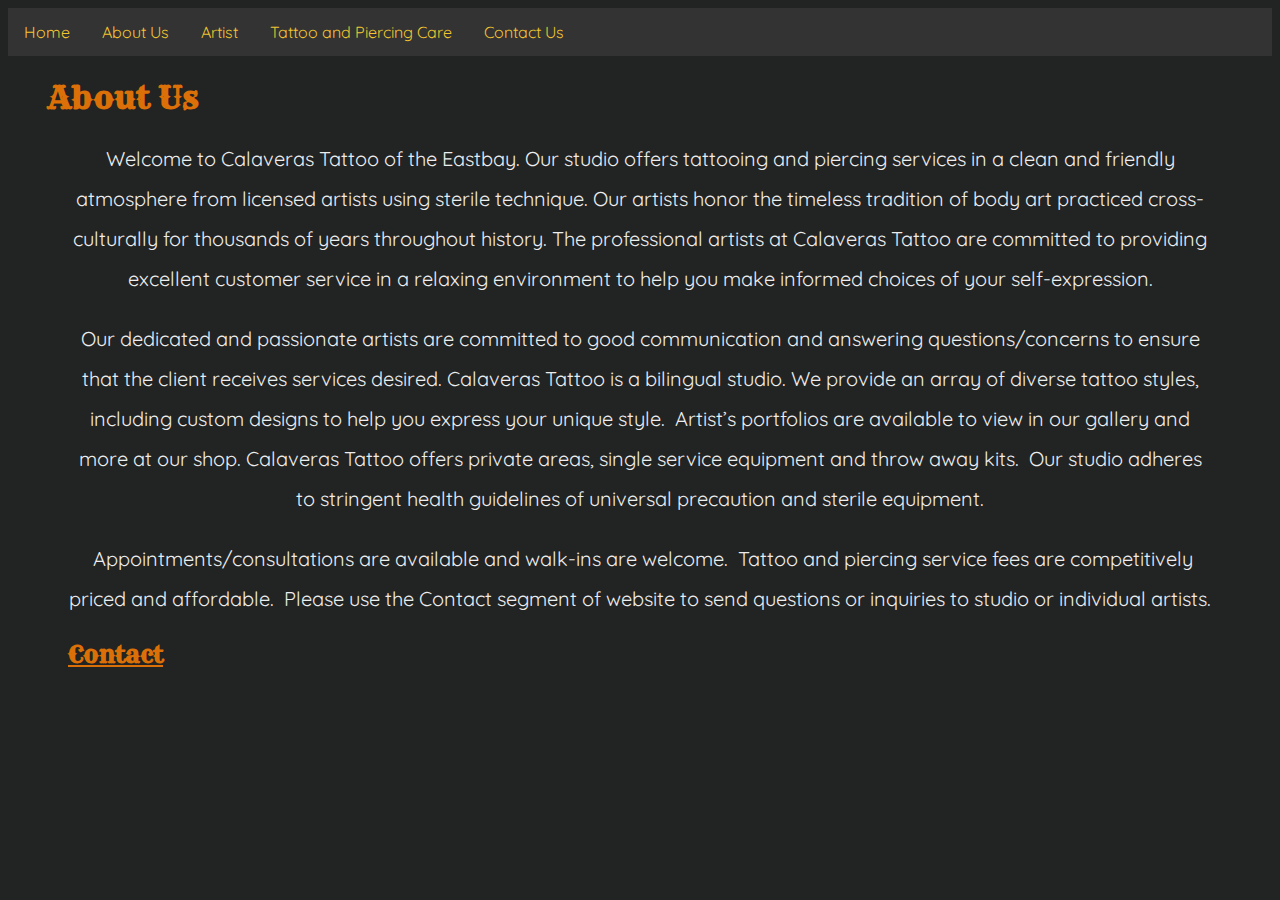
==== about.html @ 59f86aca "Merge branch 'master' of https://github.com/yaribethm/Redesign-project" ====
<!doctype html>
<html lang="en-US">
<head>
  <meta charset="utf-8">
  <meta http-equiv="x-ua-compatible" content="ie=edge">
  <meta name="viewport" content="width=device-width, initial-scale=1.0">
  <title>Calaveras</title>
<link href="https://fonts.googleapis.com/css?family=Rye" rel="stylesheet">
<link href="https://fonts.googleapis.com/css?family=Quicksand" rel="stylesheet">
  <style>
body{ background-color:#222323; }
h1{color: 	#db6f08;
font-family: 'Rye', cursive;
padding-left: 40px;}
h2{color: 	 #ededed;
padding-left: 60px;
padding-right: 60px;
}
p{color: #ededed;
font-family: 'Quicksand', sans-serif;
text-align: center;
padding-left: 60px;
padding-right: 60px;
font-size: 20px;
line-height: 40px;
}
.contact{color: 	#db6f08;
font-family: 'Rye', cursive; }
.logo{align:middle;}

ul {
    list-style-type: none;
    margin: 0;
    padding: 0;
    overflow: hidden;
    background-color: #333;
}

li {
    float:left
  ;
}

li a {
    display: block;
    color: #f2c530;
    text-align: center;
    padding: 14px 16px;
    text-decoration: none;
    opacity: 1;
    font-family: 'Quicksand', sans-serif;
}

li a:hover {
    background-color:#222323 ;
}
  </style>
</head>
<header>
  <ul>
    <li><a class="active" href="index.html">Home</a></li>
    <li><a href="index.html">About Us</a></li>
    <li><a href="artist.html">Artist</a></li>
    <li><a href="tattoo.html">Tattoo and Piercing Care</a></li>
    <li><a href="contact.html">Contact Us</a></li>
  </ul>
</header>
<body>
  <div class="grid-container">
    <div class="grid-x" class="grid-padding-x">
      <div class="large-12 small-12 columns">
      <h1> About Us</h1>
      </div>
    </div>
  </div>

<div class="grid-container">
  <div class="grid-x grid-padding-x">
    <div class="small-6 large-6 cell">
<p>Welcome to Calaveras Tattoo of the Eastbay.
Our studio offers tattooing and piercing services in a clean and friendly atmosphere from licensed artists using sterile technique.
Our artists honor the timeless tradition of body art practiced cross-culturally for thousands of years throughout history.
The professional artists at Calaveras Tattoo are committed to providing excellent customer service in a relaxing environment to help you make informed choices of your self-expression.</p>
<p> Our dedicated and passionate artists are committed to good communication and answering questions/concerns to ensure that the client receives services desired. Calaveras Tattoo is a bilingual studio.
We provide an array of diverse tattoo styles, including custom designs to help you express your unique style. &nbsp;Artist’s portfolios are available to view in our gallery and more at our shop.
Calaveras Tattoo&nbsp;offers private areas, single service equipment and throw away kits. &nbsp;Our studio adheres to stringent health guidelines of universal precaution and sterile equipment.</p>
<p>&nbsp;Appointments/consultations are available and walk-ins are welcome.
&nbsp;Tattoo and piercing service fees are competitively priced and affordable.
&nbsp;Please use the Contact segment of website to send questions or inquiries to studio or individual artists.</p>
</div>
</div>
</div>
</div>
<h2>
  <a class="contact"href="contact.html">Contact</a></h2>

</body>
</html>
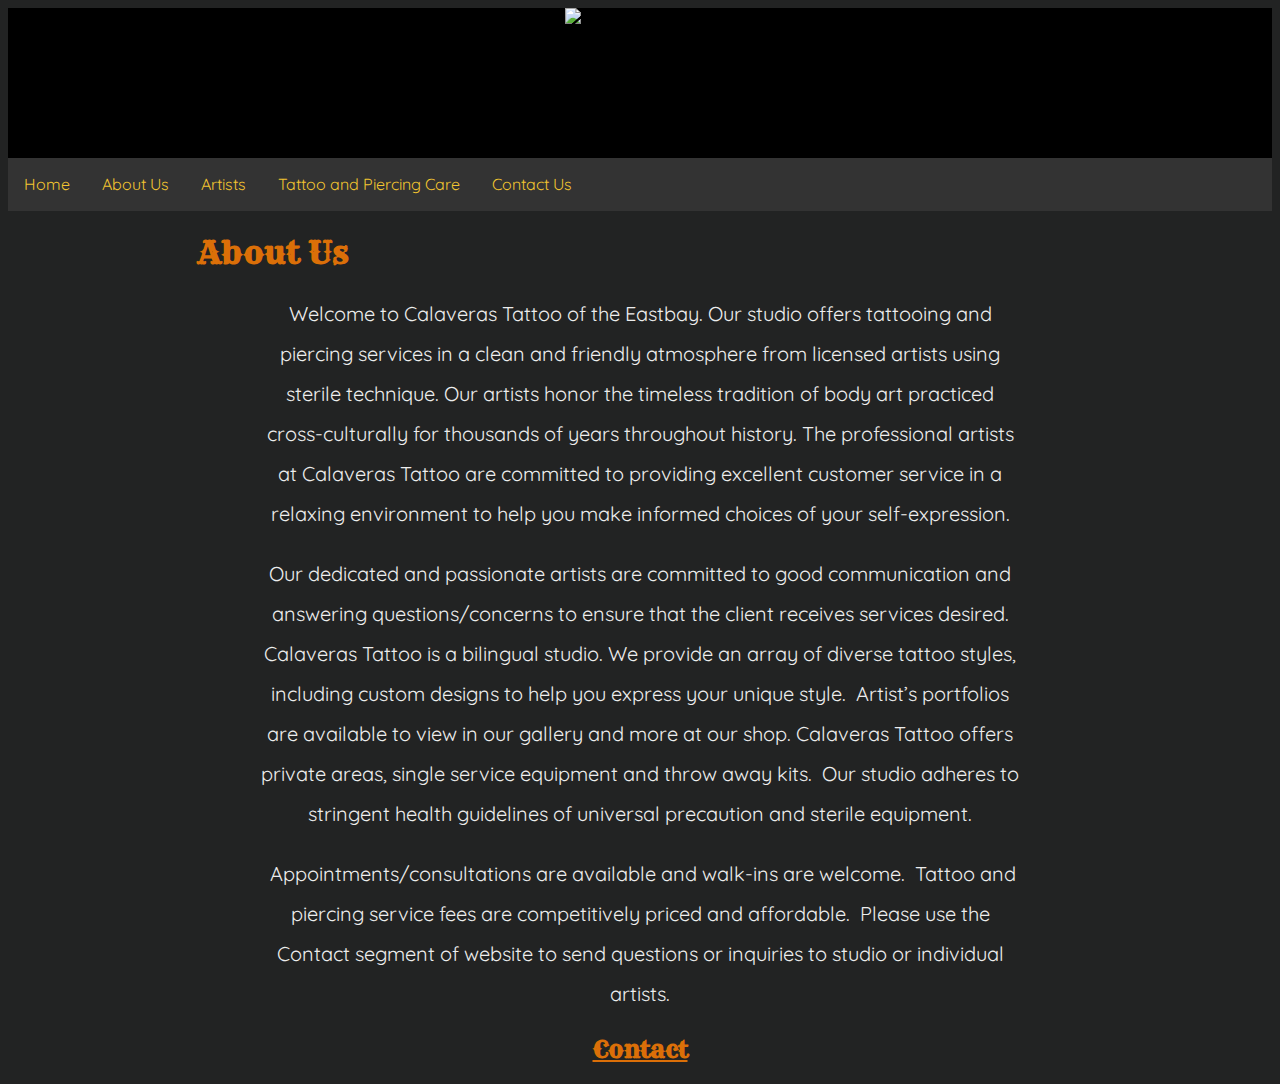
==== commit 6cec4bd2: "touch ups_jankley" ====
--- a/about.html
+++ b/about.html
@@ -7,27 +7,29 @@
   <title>Calaveras</title>
 <link href="https://fonts.googleapis.com/css?family=Rye" rel="stylesheet">
 <link href="https://fonts.googleapis.com/css?family=Quicksand" rel="stylesheet">
+<link href="css/app.css" rel="stylesheet">
   <style>
 body{ background-color:#222323; }
 h1{color: 	#db6f08;
 font-family: 'Rye', cursive;
-padding-left: 40px;}
+padding-left: 40px;
+padding-left: 15%;
+padding-right: 15%;}
 h2{color: 	 #ededed;
-padding-left: 60px;
-padding-right: 60px;
+padding-left: 15%;
+padding-right: 15%;
 }
 p{color: #ededed;
 font-family: 'Quicksand', sans-serif;
 text-align: center;
-padding-left: 60px;
-padding-right: 60px;
+padding-left: 20%;
+padding-right: 20%;
 font-size: 20px;
 line-height: 40px;
 }
 .contact{color: 	#db6f08;
 font-family: 'Rye', cursive; }
 .logo{align:middle;}
-
 ul {
     list-style-type: none;
     margin: 0;
@@ -35,12 +37,10 @@
     overflow: hidden;
     background-color: #333;
 }
-
 li {
     float:left
   ;
 }
-
 li a {
     display: block;
     color: #f2c530;
@@ -50,21 +50,29 @@
     opacity: 1;
     font-family: 'Quicksand', sans-serif;
 }
-
 li a:hover {
     background-color:#222323 ;
 }
+img {
+    display: block;
+    margin: 0 auto;
+}
   </style>
 </head>
-<header>
-  <ul>
-    <li><a class="active" href="index.html">Home</a></li>
-    <li><a href="index.html">About Us</a></li>
-    <li><a href="artist.html">Artist</a></li>
-    <li><a href="tattoo.html">Tattoo and Piercing Care</a></li>
-    <li><a href="contact.html">Contact Us</a></li>
-  </ul>
-</header>
+<!--nav----->
+    <header>
+      <div class="imgNav">
+      <img src="img/logo.png" alt="calaveras logo">
+  </div>
+      <ul>
+        <li><a class="active" href="index.html">Home</a></li>
+        <li><a href="about.html">About Us</a></li>
+        <li><a href="artists.html">Artists</a></li>
+        <li><a href="tattoo.html">Tattoo and Piercing Care</a></li>
+        <li><a href="contact.html">Contact Us</a></li>
+      </ul>
+    </header>
+<!--nav end---->
 <body>
   <div class="grid-container">
     <div class="grid-x" class="grid-padding-x">
--- a/css/app.css
+++ b/css/app.css
@@ -0,0 +1,184 @@
+/* base css */
+.tattoos{
+width:200px;
+height:200px;
+
+}
+
+/* Safari 6.0 - 9.0 */
+/*this is for the background color for the image in navigation*/
+.imgNav{
+background-color:#000000;
+}
+/* Dropdown Button */
+.dropbtn {
+    background-color: #4CAF50;
+    color: white;
+    padding: 16px;
+    font-size: 16px;
+    border: none;
+    cursor: pointer;
+}
+
+/* The container <div> - needed to position the dropdown content */
+.dropdown {
+    position: relative;
+    display: inline-block;
+}
+
+/* Dropdown Content (Hidden by Default) */
+.dropdown-content {
+    display: none;
+    position: absolute;
+    background-color: #f9f9f9;
+    min-width: 160px;
+    box-shadow: 0px 8px 16px 0px rgba(0,0,0,0.2);
+    z-index: 1;
+}
+
+/* Links inside the dropdown */
+.dropdown-content a {
+    color: black;
+    padding: 12px 16px;
+    text-decoration: none;
+    display: block;
+}
+
+/* Change color of dropdown links on hover */
+.dropdown-content a:hover {background-color: #f1f1f1}
+
+/* Show the dropdown menu on hover */
+.dropdown:hover .dropdown-content {
+    display: block;
+}
+
+/* Change the background color of the dropdown button when the dropdown content is shown */
+.dropdown:hover .dropbtn {
+    background-color: #3e8e41;
+}
+/*this is for the enlarge animation for the tattoos*/
+.zoom {
+    transition:transform 0.25s ease;
+
+}
+/* or some other value */
+.zoom:hover {
+    -webkit-transform:scale(2.5);
+    transform:scale(2.5);
+    -webkit-filter: grayscale(0%);
+    filter:grayscale(0%)
+}
+body{
+  background-color:#222323;
+}
+
+.facebook{text-align: center;}
+
+ul {
+    list-style-type: none;
+    margin: 0;
+    padding: 0;
+    overflow: hidden;
+    background-color: #333;
+}
+
+li {
+    float:left
+  ;
+}
+button{
+  display: block;
+  color: #f2c530;
+  text-align: center;
+  padding: 14px 16px;
+  text-decoration: none;
+  opacity: 1;
+  font-family: 'Quicksand', sans-serif;
+  line-height: 25px;
+}
+button:hover{
+  background-color:#222323;
+  color:#ededed;
+}
+li a {
+    display: block;
+    color: #f2c530;
+    text-align: center;
+    padding: 14px 16px;
+    text-decoration: none;
+    opacity: 1;
+    font-family: 'Quicksand', sans-serif;
+    line-height: 25px;
+}
+
+li a:hover {
+    background-color:#222323;
+    color:#ededed;
+}
+h3{color: #ededed;
+font-family: 'Quicksand', sans-serif;
+text-align: center;
+font-size: 20px;
+padding-left: 15%;
+padding-right: 15%;
+}
+
+.photo{text-align: center;
+position: }
+h2{
+padding-left: 15%;
+padding-right: 15%;
+  color: 	#db6f08;
+font-family: 'Rye', cursive;
+text-align: center;}
+
+h1{color: 	#db6f08;
+font-family: 'Rye', cursive;
+padding-left: 15%;
+padding-right: 15%;
+}
+h2{color:#f2c530;
+font-family: 'Rye', cursive;
+padding-left: 15%;
+padding-right: 15%;
+}
+h3{color:#f2c530;
+  font-family: 'Quicksand', sans-serif;
+padding-left: 15%;
+padding-right: 15%;
+}
+ul {
+    list-style-type: none;
+    margin: 0;
+    padding: 0;
+    overflow: hidden;
+    background-color: #333;
+}
+
+.navigation {
+  float:left;
+}
+
+li a {
+    display: block;
+    color: #f2c530;
+    text-align: center;
+    padding: 14px 16px;
+    text-decoration: none;
+    opacity: 1;
+    font-family: 'Quicksand', sans-serif;
+}
+
+li a:hover {
+    background-color:#222323 ;}
+ol{padding-left: 25%;}
+li{color: #ededed;
+font-family: 'Quicksand', sans-serif;
+line-height: 25px;}
+img {
+
+    display: block;
+    margin: 0 auto;
+    height: 150px;
+    width:150px;
+}
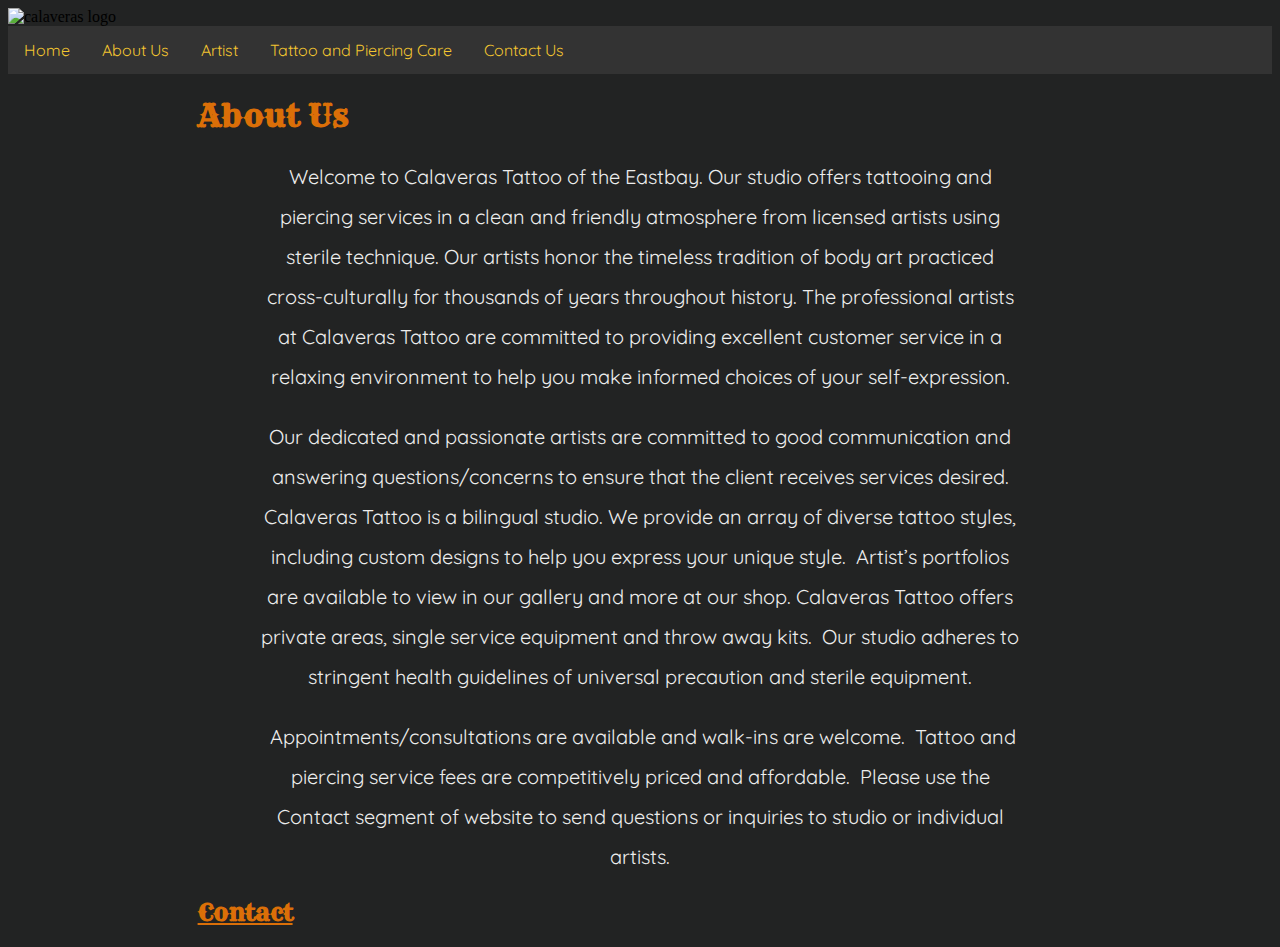
==== commit 26431253: "tuch ups" ====
--- a/about.html
+++ b/about.html
@@ -4,10 +4,9 @@
   <meta charset="utf-8">
   <meta http-equiv="x-ua-compatible" content="ie=edge">
   <meta name="viewport" content="width=device-width, initial-scale=1.0">
-  <title>Calaveras</title>
+  <title>Calaveras Tattoo</title>
 <link href="https://fonts.googleapis.com/css?family=Rye" rel="stylesheet">
 <link href="https://fonts.googleapis.com/css?family=Quicksand" rel="stylesheet">
-<link href="css/app.css" rel="stylesheet">
   <style>
 body{ background-color:#222323; }
 h1{color: 	#db6f08;
@@ -30,6 +29,7 @@
 .contact{color: 	#db6f08;
 font-family: 'Rye', cursive; }
 .logo{align:middle;}
+
 ul {
     list-style-type: none;
     margin: 0;
@@ -37,10 +37,12 @@
     overflow: hidden;
     background-color: #333;
 }
+
 li {
     float:left
   ;
 }
+
 li a {
     display: block;
     color: #f2c530;
@@ -50,6 +52,7 @@
     opacity: 1;
     font-family: 'Quicksand', sans-serif;
 }
+
 li a:hover {
     background-color:#222323 ;
 }
@@ -59,20 +62,16 @@
 }
   </style>
 </head>
-<!--nav----->
-    <header>
-      <div class="imgNav">
-      <img src="img/logo.png" alt="calaveras logo">
-  </div>
-      <ul>
-        <li><a class="active" href="index.html">Home</a></li>
-        <li><a href="about.html">About Us</a></li>
-        <li><a href="artists.html">Artists</a></li>
-        <li><a href="tattoo.html">Tattoo and Piercing Care</a></li>
-        <li><a href="contact.html">Contact Us</a></li>
-      </ul>
-    </header>
-<!--nav end---->
+<header>
+  <img src="img/logo.png" alt="calaveras logo">
+  <ul>
+    <li><a class="active" href="index.html">Home</a></li>
+    <li><a href="about.html">About Us</a></li>
+    <li><a href="artist.html">Artist</a></li>
+    <li><a href="tattoo.html">Tattoo and Piercing Care</a></li>
+    <li><a href="contact.html">Contact Us</a></li>
+  </ul>
+</header>
 <body>
   <div class="grid-container">
     <div class="grid-x" class="grid-padding-x">
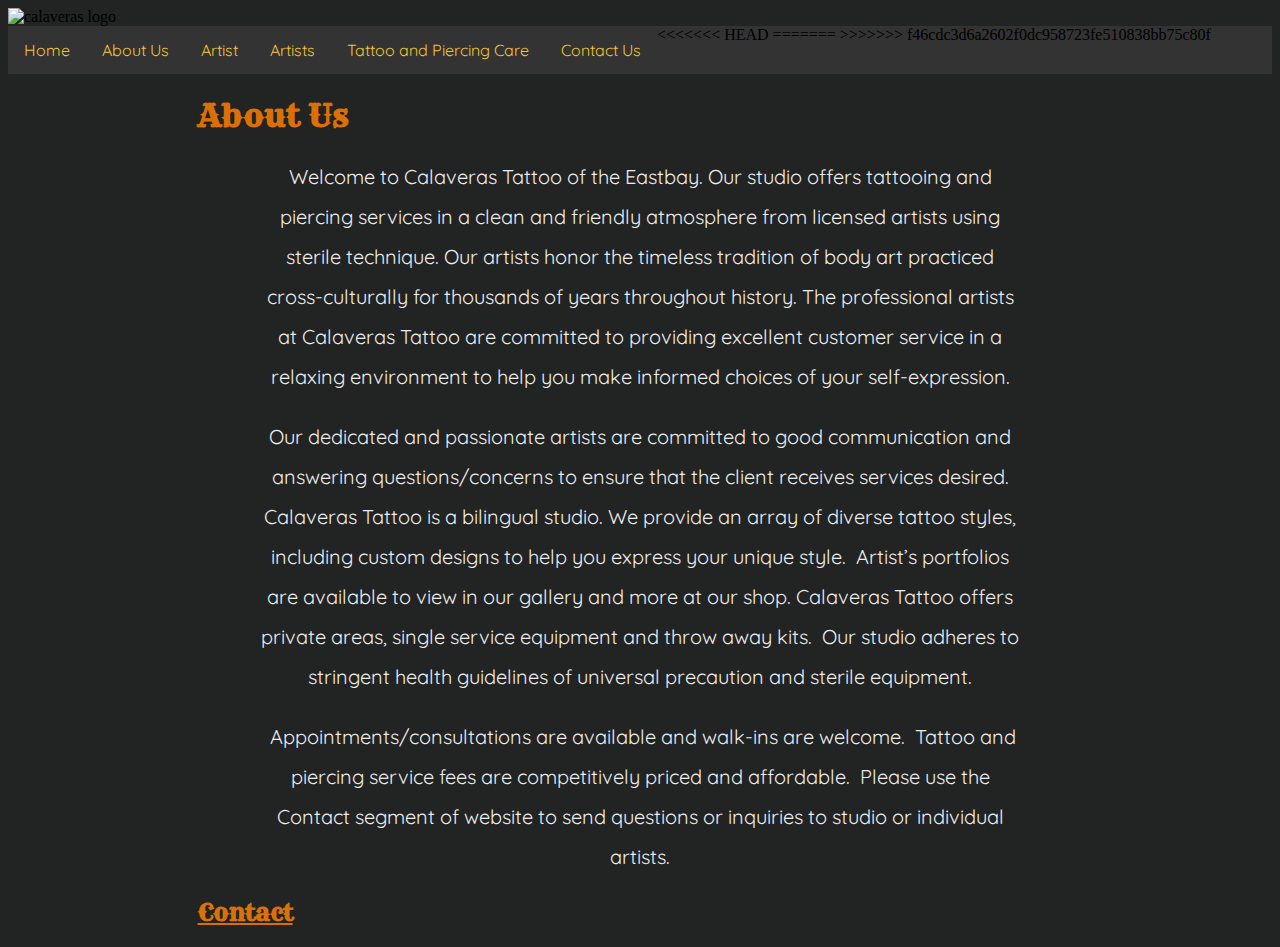
==== commit 2414d0f3: "Merge branch 'master' of https://github.com/yaribethm/Redesign-project" ====
--- a/about.html
+++ b/about.html
@@ -67,7 +67,11 @@
   <ul>
     <li><a class="active" href="index.html">Home</a></li>
     <li><a href="about.html">About Us</a></li>
-    <li><a href="artist.html">Artist</a></li>
+<<<<<<< HEAD
+    <li><a href="artists.html">Artist</a></li>
+=======
+    <li><a href="artists.html">Artists</a></li>
+>>>>>>> f46cdc3d6a2602f0dc958723fe510838bb75c80f
     <li><a href="tattoo.html">Tattoo and Piercing Care</a></li>
     <li><a href="contact.html">Contact Us</a></li>
   </ul>
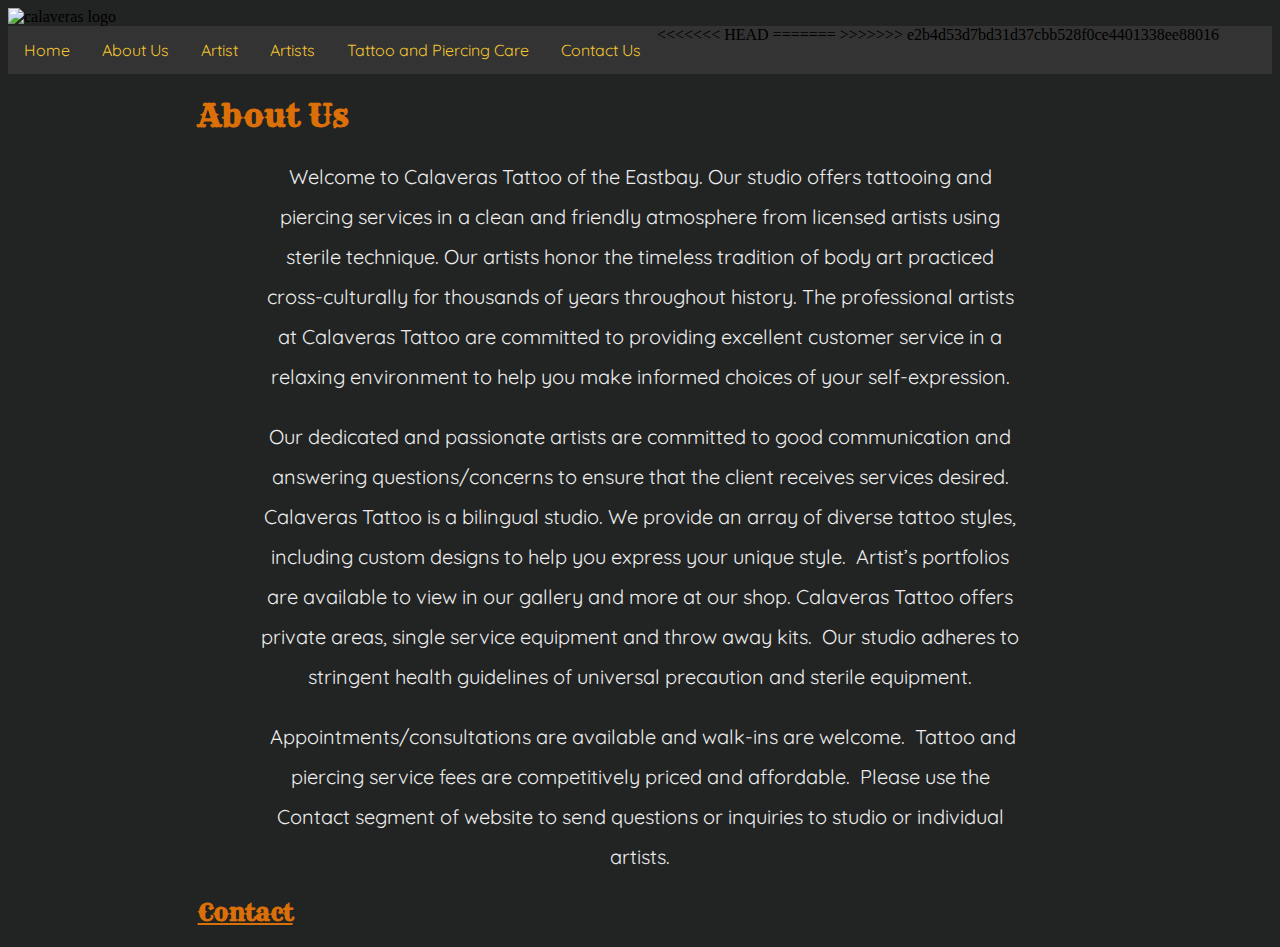
==== commit 3a2b3662: "Merge branch 'master' of https://github.com/yaribethm/Redesign-project" ====
--- a/about.html
+++ b/about.html
@@ -71,7 +71,7 @@
     <li><a href="artists.html">Artist</a></li>
 =======
     <li><a href="artists.html">Artists</a></li>
->>>>>>> f46cdc3d6a2602f0dc958723fe510838bb75c80f
+>>>>>>> e2b4d53d7bd31d37cbb528f0ce4401338ee88016
     <li><a href="tattoo.html">Tattoo and Piercing Care</a></li>
     <li><a href="contact.html">Contact Us</a></li>
   </ul>
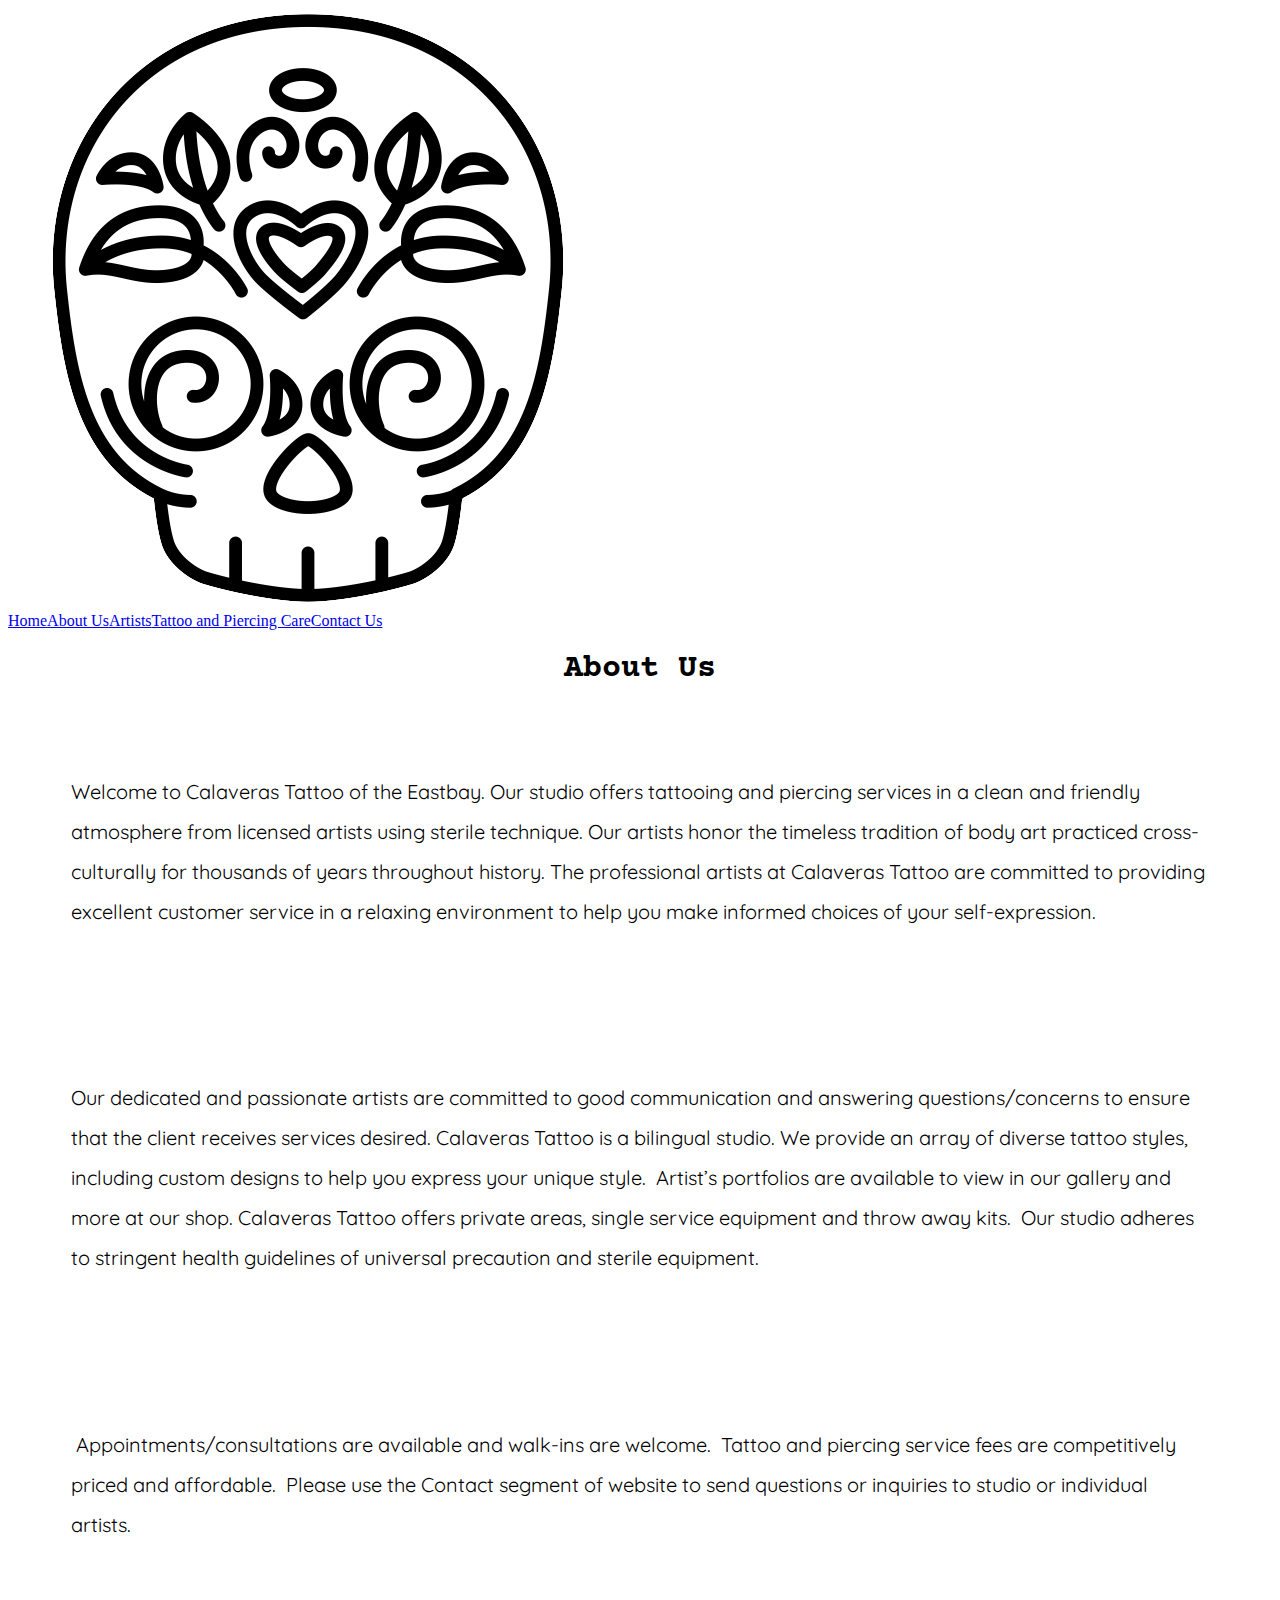
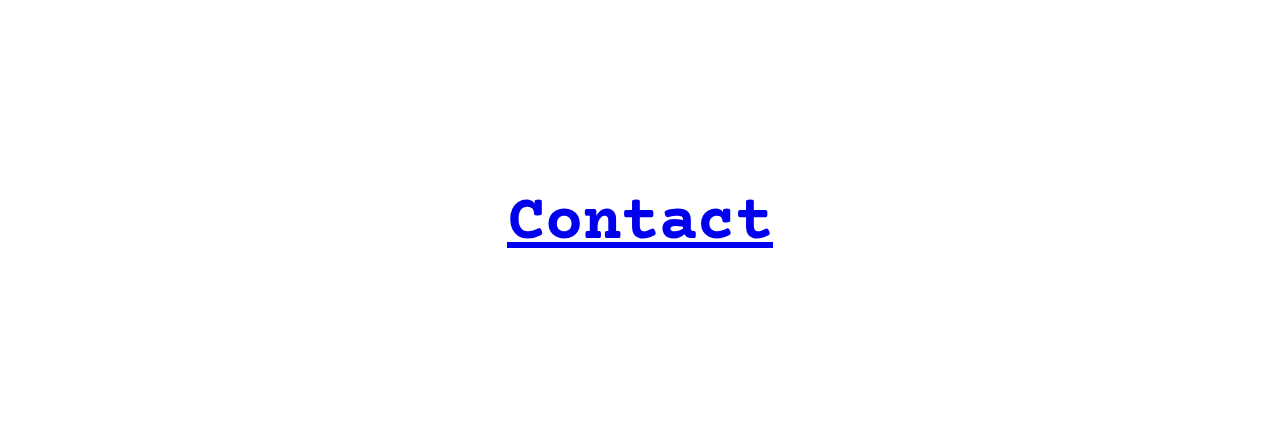
==== commit 722cb871: "redesign" ====
--- a/about.html
+++ b/about.html
@@ -7,7 +7,11 @@
   <title>Calaveras Tattoo</title>
 <link href="https://fonts.googleapis.com/css?family=Rye" rel="stylesheet">
 <link href="https://fonts.googleapis.com/css?family=Quicksand" rel="stylesheet">
-  <style>
+<link rel="stylesheet" href="https://cdnjs.cloudflare.com/ajax/libs/font-awesome/4.7.0/css/font-awesome.min.css">
+
+<link rel="stylesheet" href="css/app.css">
+
+  <!-- <style>
 body{ background-color:#222323; }
 h1{color: 	#db6f08;
 font-family: 'Rye', cursive;
@@ -60,23 +64,24 @@
     display: block;
     margin: 0 auto;
 }
-  </style>
+  </style> -->
 </head>
-<header>
-  <img src="img/logo.png" alt="calaveras logo">
-  <ul>
-    <li><a class="active" href="index.html">Home</a></li>
-    <li><a href="about.html">About Us</a></li>
-<<<<<<< HEAD
-    <li><a href="artists.html">Artist</a></li>
-=======
-    <li><a href="artists.html">Artists</a></li>
->>>>>>> e2b4d53d7bd31d37cbb528f0ce4401338ee88016
-    <li><a href="tattoo.html">Tattoo and Piercing Care</a></li>
-    <li><a href="contact.html">Contact Us</a></li>
-  </ul>
-</header>
+
 <body>
+  <!--nav----->
+      <header>
+        <div class="imgNav">
+        <img src="img/logo.png" alt="calaveras logo">
+    </div>
+        <ul>
+          <li><a class="active" href="index.html">Home</a></li>
+          <li><a href="about.html">About Us</a></li>
+          <li><a href="artists.html">Artists</a></li>
+          <li><a href="tattoo.html">Tattoo and Piercing Care</a></li>
+          <li><a href="contact.html">Contact Us</a></li>
+        </ul>
+      </header>
+  <!--nav end---->
   <div class="grid-container">
     <div class="grid-x" class="grid-padding-x">
       <div class="large-12 small-12 columns">
--- a/css/app.css
+++ b/css/app.css
@@ -0,0 +1,227 @@
+/* base css */
+
+/*font import*/
+@import url('https://fonts.googleapis.com/css?family=Rye');
+@import url('https://fonts.googleapis.com/css?family=Quicksand');
+@import url('https://fonts.googleapis.com/css2?family=Courier+Prime&display=swap');
+
+
+/* Dropdown Button */
+.dropbtn {
+    background-color: #4CAF50;
+    color: white;
+    padding: 16px;
+    font-size: 16px;
+    border: none;
+    cursor: pointer;
+}
+
+/* The container <div> - needed to position the dropdown content */
+.dropdown {
+    position: relative;
+    display: inline-block;
+}
+
+/* Dropdown Content (Hidden by Default) */
+.dropdown-content {
+    display: none;
+    position: absolute;
+    background-color: #f9f9f9;
+    min-width: 160px;
+    box-shadow: 0px 8px 16px 0px rgba(0,0,0,0.2);
+    z-index: 1;
+}
+
+/* Links inside the dropdown */
+.dropdown-content a {
+
+    padding: 12px 16px;
+    text-decoration: none;
+    display: block;
+}
+
+/* Change color of dropdown links on hover */
+.dropdown-content a:hover {background-color: #f1f1f1}
+
+/* Show the dropdown menu on hover */
+.dropdown:hover .dropdown-content {
+    display: block;
+}
+
+/* Change the background color of the dropdown button when the dropdown content is shown */
+.dropdown:hover .dropbtn {
+    background-color: #3e8e41;
+}
+
+
+#facebook{
+  color:#fff;
+}
+#insta{
+  color:#fff;
+}
+#yelp{
+  color:#fff;
+}
+.social{
+  background-color: #000;
+  text-align: center;
+  font-size:48px;
+  color:#fff;
+  padding:10px;
+}
+
+ul {
+    list-style-type: none;
+    margin: 0;
+    padding: 0;
+    overflow: hidden;
+}
+
+
+li {
+    float:left;
+}
+
+
+.button{
+  color: #000000;
+  background-color: #fff;
+  font-family: 'Quicksand', sans-serif;
+  font-size: 1em;
+  outline: solid 1px #000000;
+  text-align: center;
+  display: block;
+}
+.button:hover{
+  background-color:#000000;
+  color:#ffffff;
+}
+
+
+h1{
+  color: #000000;
+  font-family: 'Courier Prime', monospace;
+  font-size: 2em;
+  text-align: center;
+}
+
+h2{
+color: #000000;
+font-family: 'Courier Prime', monospace;
+font-size: 4em;
+text-align: center;
+padding: 10%;
+}
+
+h3{
+  font: 5.5em 'Rye', sans-serif;
+  color:#000000;
+  text-align: center;
+}
+p{
+  color: #000000;
+font-family: 'Quicksand', sans-serif;
+padding: 5%;
+font-size: 20px;
+line-height: 40px;
+}
+
+h4{
+  color: #000000;
+  font-family: 'Quicksand', sans-serif;
+}
+#arrow{
+  font-size:3em;
+  text-align: center;
+  padding:10px;
+  -webkit-animation: down 1.8s ease-in-out infinite;
+  -moz-animation:    down 1.8s ease-in-out infinite;
+  animation:         down 1.8s ease-in-out infinite;
+
+}
+#arrow:hover{
+  color:#000;
+}
+
+
+/*this is for the enlarge animation for the tattoos*/
+.zoom {
+    transition:transform 0.25s ease;
+}
+/* or some other value */
+.zoom:hover {
+    -webkit-transform:scale(1.3);
+    transform:scale(1.3);
+}
+
+/*animated scroll arrow animation*/
+@-webkit-keyframes down {
+  0%   { -webkit-transform:translate(0,-20px); opacity: 0;  }
+  50%  { opacity: 1;  }
+  100% { -webkit-transform:translate(0,20px); opacity: 0; }
+}
+@-moz-keyframes down {
+  0%   { -moz-transform:translate(0,-20px); opacity: 0;  }
+  50%  { opacity: 1;  }
+  100% { -moz-transform:translate(0,20px); opacity: 0; }
+}
+@keyframes down {
+  0%   { transform:translate(0,-20px); opacity: 0;  }
+  50%  { opacity: 1;  }
+  100% { transform:translate(0,20px); opacity: 0; }
+}
+#scroll{
+  text-align: center;
+  color: #333;
+}
+#maps{
+  margin: auto;
+  padding:20px;
+  background-color: #000;
+}
+
+
+#banner{
+  padding: 50px;
+  height: 100%;
+  width: 100%;
+  background-color: #000000;
+  color: #ffffff;
+}
+
+.navigation {
+  background-color: #ffffff;
+  height: 200px;
+  width: 100%;
+  float:left;
+  position: fixed;
+}
+
+#logo{
+  padding: 5px;
+  display: block;
+  margin: auto;
+  height: 150px;
+  width:150px;
+  position: sticky;
+  top:-0px;
+}
+
+/* name */
+.artist{
+  width: 300px;
+  margin: auto;
+}
+
+.glow:hover{
+    outline: solid 1px #000000;
+}
+
+
+.artistBorder img{
+  height: 25%;
+  width: 25%;
+  padding: 5px;
+
+}
